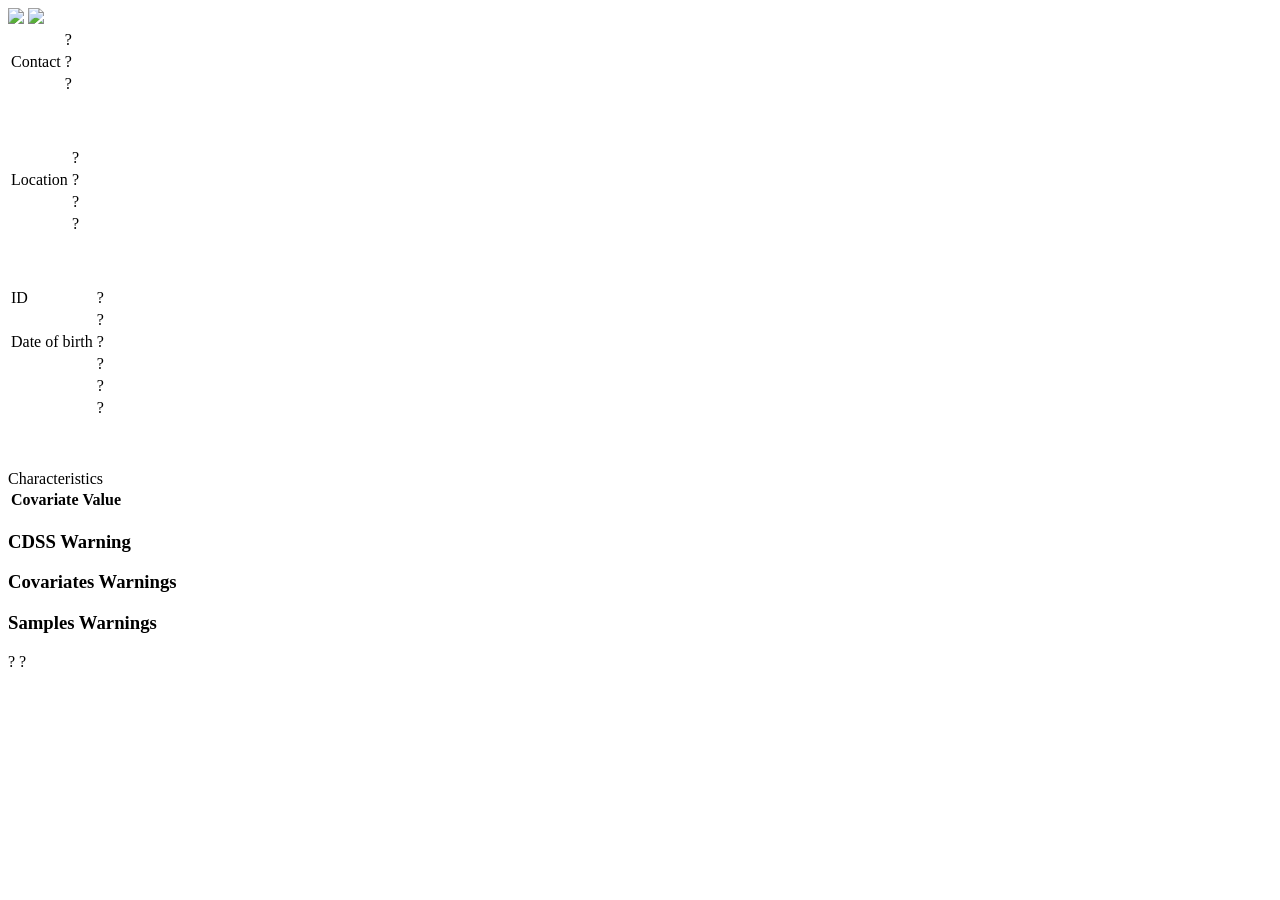
==== html_template/template/index.html @ 34971bc3 "Initial commit" ====
<!-- SPDX-License-Identifier: AGPL-3.0-or-later -->
<!doctype html>
<html lang="en">
  <head>
    <meta charset="UTF-8" />
    <meta name="viewport" content="width=device-width, initial-scale=1.0" />
    <script type="application/json" id="jsonData">
      {{ json_dump }}
    </script>
    <title>Tucuxi report file</title>

    <!-- INLINE_CSS:css/style.css -->

    <!-- INLINE_JS:drawGraph.js -->
    <!-- INLINE_JS:graphcreator.js -->
    <!-- INLINE_JS:graphdata.js -->
    <!-- INLINE_JS:graphing.js -->

    <!-- INLINE_JS:handle_input.js -->
  </head>

  <body>
    <div class="container">
      <div class="left-column">
        <div class="section">
          <div>
            <!-- Hospital logo -->
            <img
              class="img-logo"
              width="100"
              src="<!-- INLINE_IMG:assets/hospital_logo.txt -->"
            />
            <!-- Tucuxi logo-->
            <img
              class="img-logo"
              width="150"
              src="<!-- INLINE_IMG:assets/tucuxi_logo.txt -->"
            />
          </div>
          <table>
            <tbody>
              <tr>
                <td><span id="hospital_translate"></span></td>
                <td><span id="hospitalName">?</span></td>
              </tr>
              <tr>
                <td>Contact</td>
                <td><span id="hospitalContact">?</span></td>
              </tr>
              <tr>
                <td><span id="report_date_translate"></span></td>
                <td><span id="reportDate">?</span></td>
              </tr>
            </tbody>
          </table>
        </div>
        <div class="section" style="margin-top: 50px">
          <div class="white-line-title">
            <span id="requesting_practi_translate"></span>
          </div>
          <table>
            <tbody>
              <tr>
                <td><span class="name_translate"></span></td>
                <td><span id="practitionerName">?</span></td>
              </tr>
              <tr>
                <td>Location</td>
                <td><span id="practitionerLocation">?</span></td>
              </tr>
              <tr>
                <td><span class="email_translation"></span></td>
                <td><span id="practitionerEmail">?</span></td>
              </tr>
              <tr>
                <td><span class="phone_translate"></span></td>
                <td><span id="practitionerPhone">?</span></td>
              </tr>
            </tbody>
          </table>
        </div>
        <div class="section" style="margin-top: 50px">
          <div class="white-line-title">
            <span id="patient_translation"></span>
          </div>
          <table>
            <tbody>
              <tr>
                <td>ID</td>
                <td><span id="patientId">?</span></td>
              </tr>
              <tr>
                <td><span class="name_translate"></span></td>
                <td><span id="patientName">?</span></td>
              </tr>
              <tr>
                <td>Date of birth</td>
                <td><span id="patientDOB">?</span></td>
              </tr>
              <tr>
                <td><span class="address_translation"></span></td>
                <td><span id="patientAddress">?</span></td>
              </tr>
              <tr>
                <td><span class="email_translation"></span></td>
                <td><span id="patientEmail">?</span></td>
              </tr>
              <tr>
                <td><span class="phone_translate"></span></td>
                <td><span id="patientPhone">?</span></td>
              </tr>
            </tbody>
          </table>
        </div>
        <div class="section" style="margin-top: 50px">
          <div class="title">
            Characteristics <span id="covariateDate"></span>
          </div>
          <div id="covariatesContainer">
            <table>
              <thead>
                <tr>
                  <th>Covariate</th>
                  <th>Value</th>
                </tr>
              </thead>
              <tbody id="covariatesBody"></tbody>
            </table>
          </div>

          <div id="warningsCDSSContainer" class="warnings-section">
            <h3>CDSS Warning</h3>
            <ul id="warningsCDSS"></ul>
          </div>

          <div id="warningsCovariateContainer" class="warnings-section">
            <h3>Covariates Warnings</h3>
            <ul id="warningsCovariateList"></ul>
          </div>

          <div id="warningsSampleContainer" class="warnings-section">
            <h3>Samples Warnings</h3>
            <ul id="warningsSampleList"></ul>
          </div>
        </div>
      </div>
      <div class="right-column">
        <div class="general-title">
          <span id="page_title">?</span> <span class="drug_name">?</span>
        </div>

        <div id="current_dosage_container"></div>

        <div id="sample_container"></div>

        <div id="adjustmentContent"></div>
      </div>
    </div>

    <script></script>
  </body>
</html>
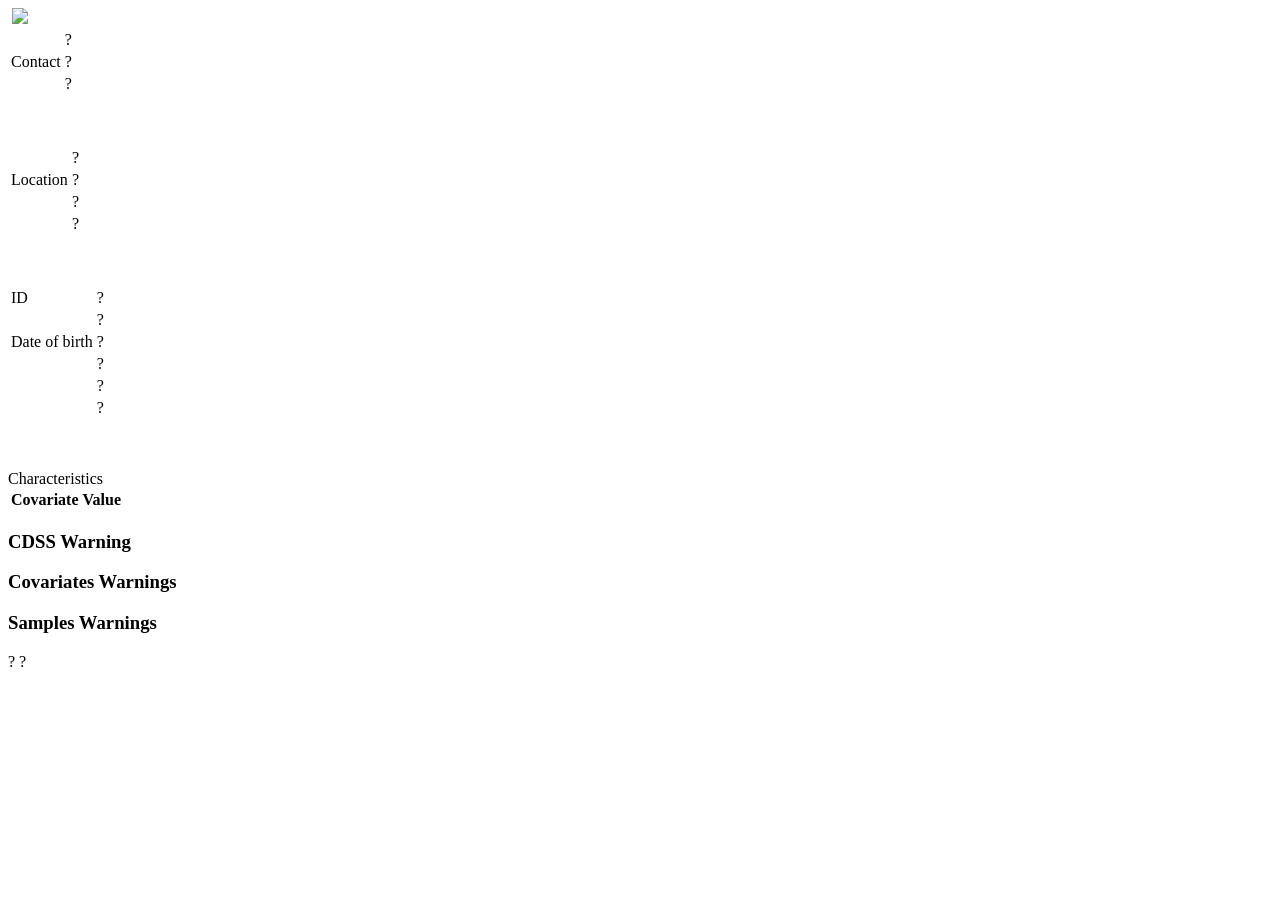
==== commit 0efbc9ab: "Modify templates" ====
--- a/html_template/template/index.html
+++ b/html_template/template/index.html
@@ -28,7 +28,7 @@
             <img
               class="img-logo"
               width="100"
-              src="<!-- INLINE_IMG:assets/hospital_logo.txt -->"
+              src=""
             />
             <!-- Tucuxi logo-->
             <img
